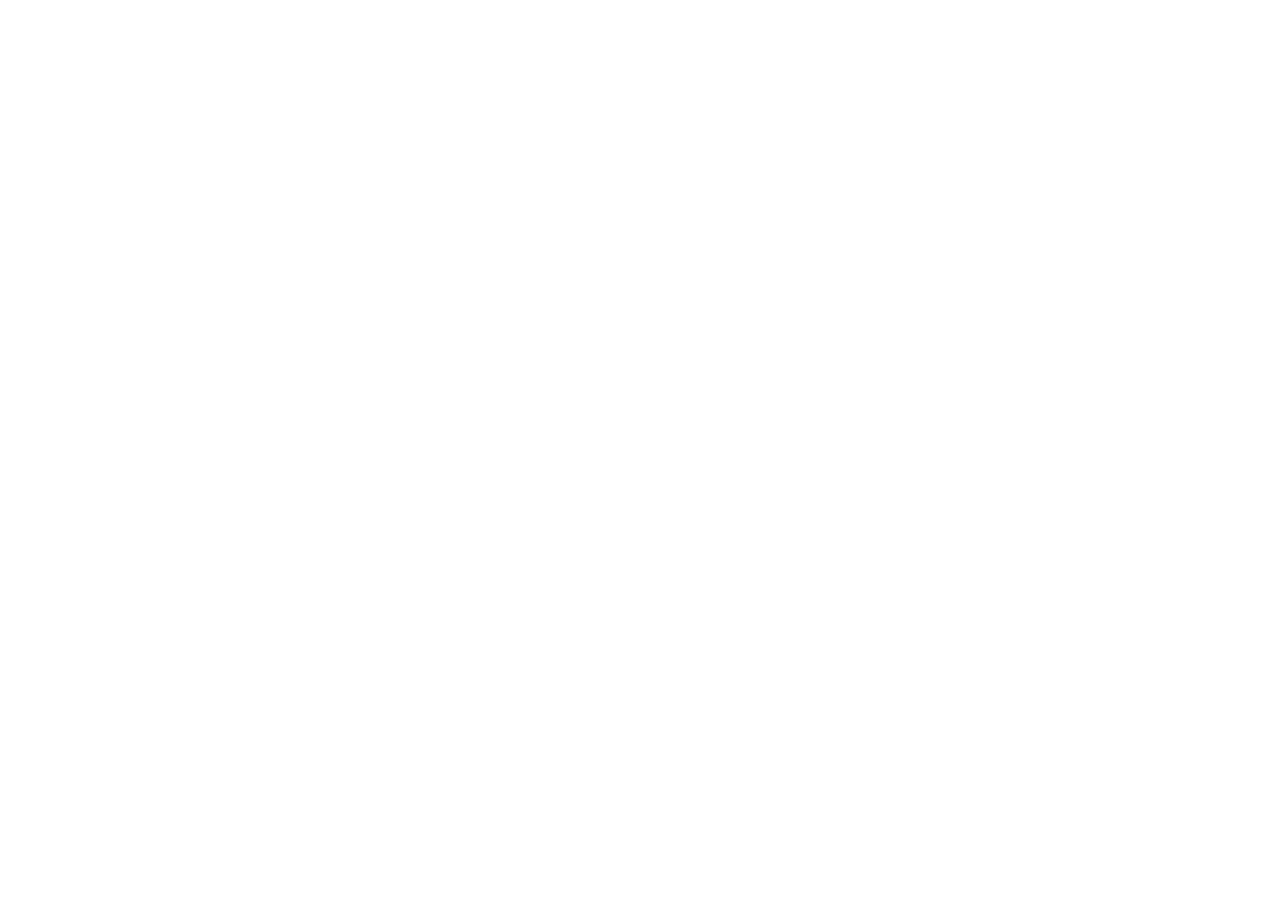
==== index.html @ 04c41782 "class" ====
<!DOCTYPE html>
<html lang="en">
<head>
    <meta charset="UTF-8">
    <meta name="viewport" content="width=device-width, initial-scale=1.0">
    <title>MAP</title>
    <link rel="stylesheet" href="https://unpkg.com/leaflet@1.9.4/dist/leaflet.css"
    integrity="sha256-p4NxAoJBhIIN+hmNHrzRCf9tD/miZyoHS5obTRR9BMY="
    crossorigin=""/>
    <script src="https://unpkg.com/leaflet@1.9.4/dist/leaflet.js"
    integrity="sha256-20nQCchB9co0qIjJZRGuk2/Z9VM+kNiyxNV1lvTlZBo="
    crossorigin=""></script>
    <link rel="stylesheet" href="style.css">
</head>
<body>
    <div id="map"></div>
    <script type="module" src="map.js"></script>
</body>
</html>
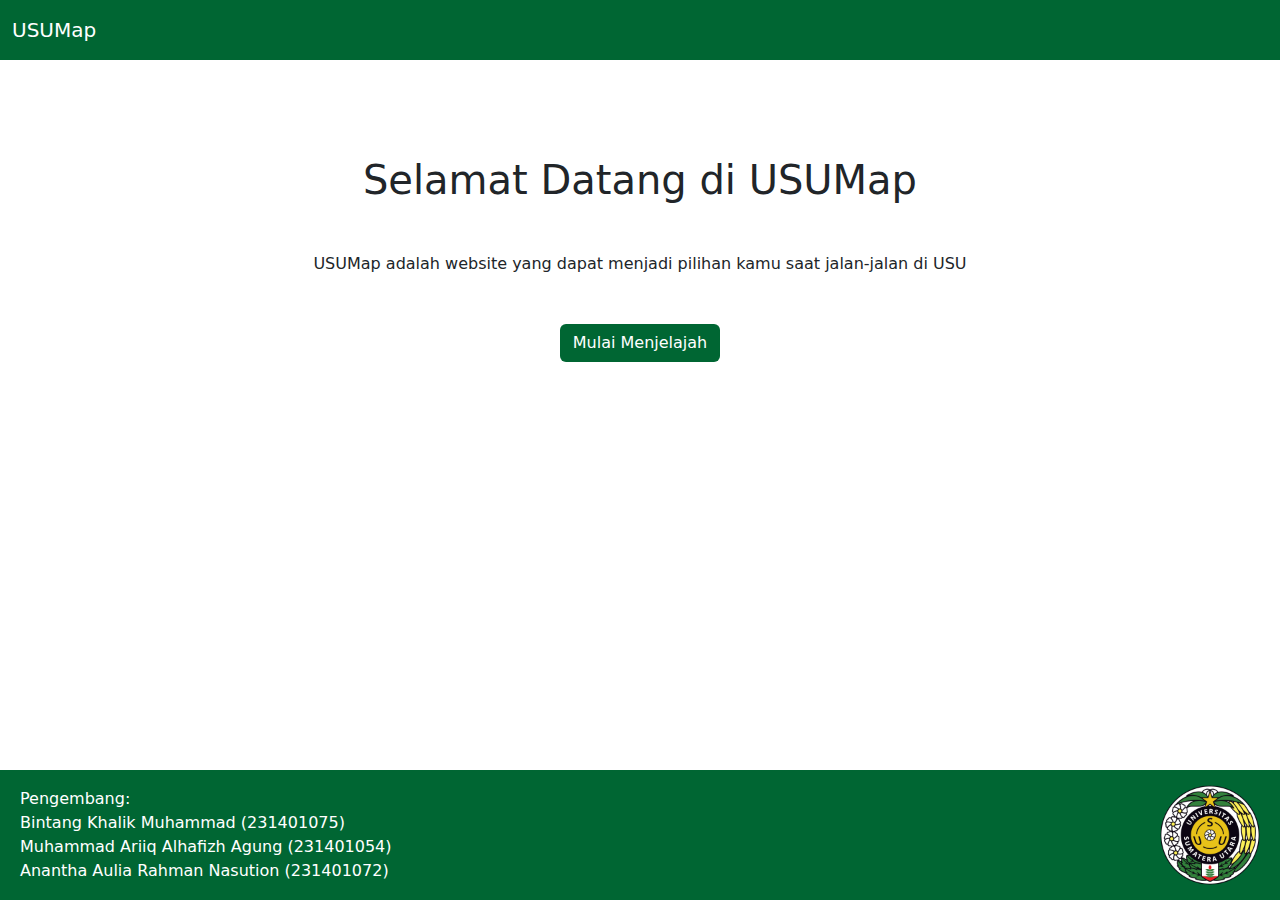
==== commit 48d01718: "update" ====
--- a/index.html
+++ b/index.html
@@ -1,19 +1,39 @@
 <!DOCTYPE html>
 <html lang="en">
 <head>
-    <meta charset="UTF-8">
-    <meta name="viewport" content="width=device-width, initial-scale=1.0">
-    <title>MAP</title>
-    <link rel="stylesheet" href="https://unpkg.com/leaflet@1.9.4/dist/leaflet.css"
-    integrity="sha256-p4NxAoJBhIIN+hmNHrzRCf9tD/miZyoHS5obTRR9BMY="
-    crossorigin=""/>
-    <script src="https://unpkg.com/leaflet@1.9.4/dist/leaflet.js"
-    integrity="sha256-20nQCchB9co0qIjJZRGuk2/Z9VM+kNiyxNV1lvTlZBo="
-    crossorigin=""></script>
-    <link rel="stylesheet" href="style.css">
+  <meta charset="UTF-8">
+  <meta name="viewport" content="width=device-width, initial-scale=1.0">
+  <title>USUMap</title>
+  <link href="https://cdn.jsdelivr.net/npm/bootstrap@5.3.0/dist/css/bootstrap.min.css" rel="stylesheet">
+  <link rel="stylesheet" href="index.css">
 </head>
 <body>
-    <div id="map"></div>
-    <script type="module" src="map.js"></script>
+  <nav class="navbar custom-navbar">
+    <div class="container-fluid">
+      <span class="navbar-brand mb-0 h1">USUMap</span>
+    </div>
+  </nav>
+
+  <main class="container text-center my-5">
+    <h1 class="mt-5 mb-5">Selamat Datang di USUMap</h1>
+    <p id="greetings" class="mt-5 mb-5">
+      USUMap adalah website yang dapat menjadi pilihan kamu saat jalan-jalan di USU
+    </p>
+    <a href="map.html" class="btn btn-mulai">Mulai Menjelajah</a>
+  </main>
+
+  <footer>
+    <p>
+      Pengembang: <br>
+      Bintang Khalik Muhammad (231401075) <br>
+      Muhammad Ariiq Alhafizh Agung (231401054) <br>
+      Anantha Aulia Rahman Nasution (231401072) <br>
+    </p>
+    <div class="logo">
+      <img src="asset/627e22bffb8551d41bf21ccd.png" alt="Logo USU">
+    </div>
+  </footer>
+
+  <script src="https://cdn.jsdelivr.net/npm/bootstrap@5.3.0/dist/js/bootstrap.bundle.min.js"></script>
 </body>
-</html>+</html>
--- a/index.css
+++ b/index.css
@@ -0,0 +1,52 @@
+body {
+  display: flex;
+  flex-direction: column;
+  min-height: 100vh;
+  background-color: #fff;
+}
+
+main {
+  flex: 1;
+}
+
+.custom-navbar {
+  background-color: #006633;
+  color: white;
+  height: 60px;
+}
+
+.custom-navbar .navbar-brand {
+  color: white;
+}
+
+.custom-navbar .navbar-brand:hover {
+  color: limegreen;
+}
+
+.btn-mulai {
+  background-color: #006633;
+  color: #fff;
+}
+
+.btn-mulai:hover {
+  background-color: #038A47;
+  color: #fff;
+}
+
+footer {
+  background-color: #006633;
+  color: white;
+  padding: 15px 20px;
+  display: flex;
+  justify-content: space-between; 
+  align-items: center; 
+}
+
+footer p {
+  margin: 0;
+}
+
+.logo img {
+  max-width: 100px; 
+  height: auto; 
+}